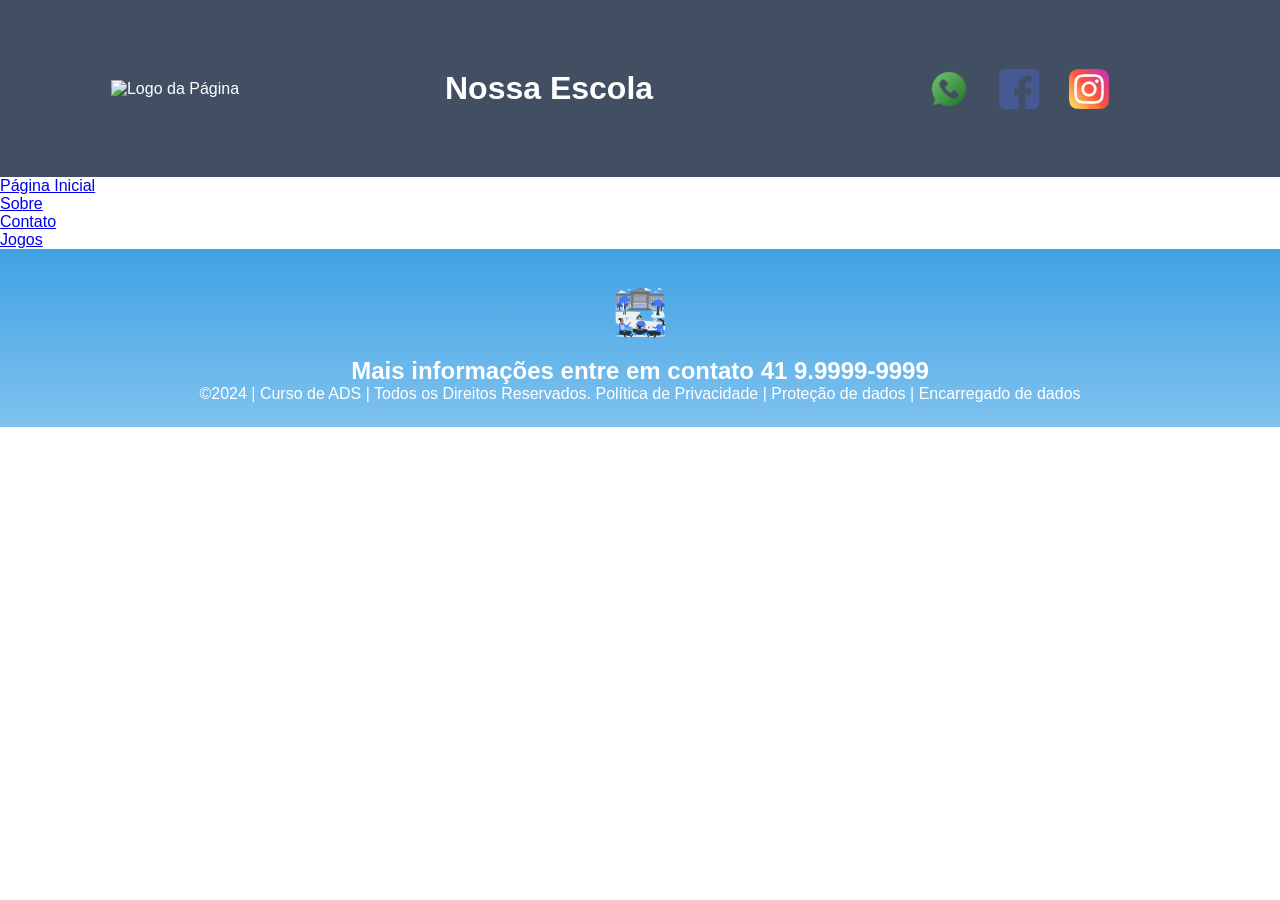
==== jogos.html @ b8d37a05 "05" ====
<!DOCTYPE html>
<html lang="pt-br">
<head>
<meta charset="UTF-8">
<meta name="viewport" content="width=device-width, initial-scale=1.0">
<title>Home | Nossa Escola</title>
<link rel="stylesheet" href="style.css">
</head>
<body>
<!--header é a parte do cabeçalho do site, é o topo da página-->
<header class="cabecalho-itens">
<img class="cabecalho_imagem" src="logo_page.png" alt="Logo da
Página">
<h1 class="titulo_site">Nossa Escola</h1>
<div class="sociais">
<img class="sociais" src="whatsapp.png" alt="Logo do Whats da
Escola">
<img class="sociais" src="facebook.png" alt="Facebook da
Escola">
<img class="sociais" src="instagram.png" alt="instagram da
Escola">
</div>
</header>



<ul>
  <li><a href="index.html">Página Inicial</a></li>
  <li><a href="sobre.html">Sobre</a></li>
  <li><a href="contato.html">Contato</a></li>
  <li><a href="jogo.html">Jogos</a></li>
</ul>



<!--conteúdo-->






<!--Seção rodapé é a parte final da paragrafo 3 da página-->
<footer class="escola">
<img class="logo_rodape" src="logo_nossa_escola.png" alt="Logo da Escola">
<h2 class="escola-título">Mais informações entre em contato<a class="link"

href="https://wa.me/5541999999999"> 41 9.9999-9999 </a></h2>
<p></p>
<p>©2024 | Curso de ADS | Todos os Direitos Reservados.
Política de Privacidade | Proteção de dados | Encarregado de dados</p>
<p> </p>
</footer>
</body>
</html>
---- style.css ----
*{
margin: 0;
padding: 0;
box-sizing: border-box;
}
body{
font-family: "Poppins", sans-serif;
}
header{
background-color: #424e61;
color: white;
width: 100%;
padding: 20px;
}
.cabecalho-itens{
max-width: 1980px;
margin: 0 auto;
display: flex;
align-items: center;
justify-content: center;
}
.cabecalho-imagem{
width: 10%;
display: flex;
justify-content: flex-start;
align-items: center;
}
.titulo_site{
padding: 50px;
text-align: center;
width: 50%;
font: 30px;
}
.sociais{
display: flex;
justify-content: flex-end;
width: 25%;
padding-right: 30px;
}
.banner1{
display: flex;
justify-content: center;
}
.estudante_titulo{
padding: 50px;
text-align: center;

}
.estudante-nome{
text-align: center;
}
.estudante-imagem{
width: 120px;
}
.estudante-icone{
width: 38px;
padding: 4px 8px;
}
.estudante{
background-image: background-color(#faae43);
padding: 24px 0;
}

.estudante.div{
text-align: center;
padding: 24px 0;
}
.estudantes_todos{
display: flex;
justify-content: space-around;
}
.escola{
background-image: linear-gradient(#40A2E3,#7FC2EF);
color: white;
display: flex;
justify-content:center;
padding: 24px 0;
text-align:center;
display:block;
}
.escola-titulo{
padding: 50px;
text-align: center;
}
.logo_rodape{
height: 80px;
padding: 12px 0;

}

.link{
color: #ffffff;
text-decoration: none;
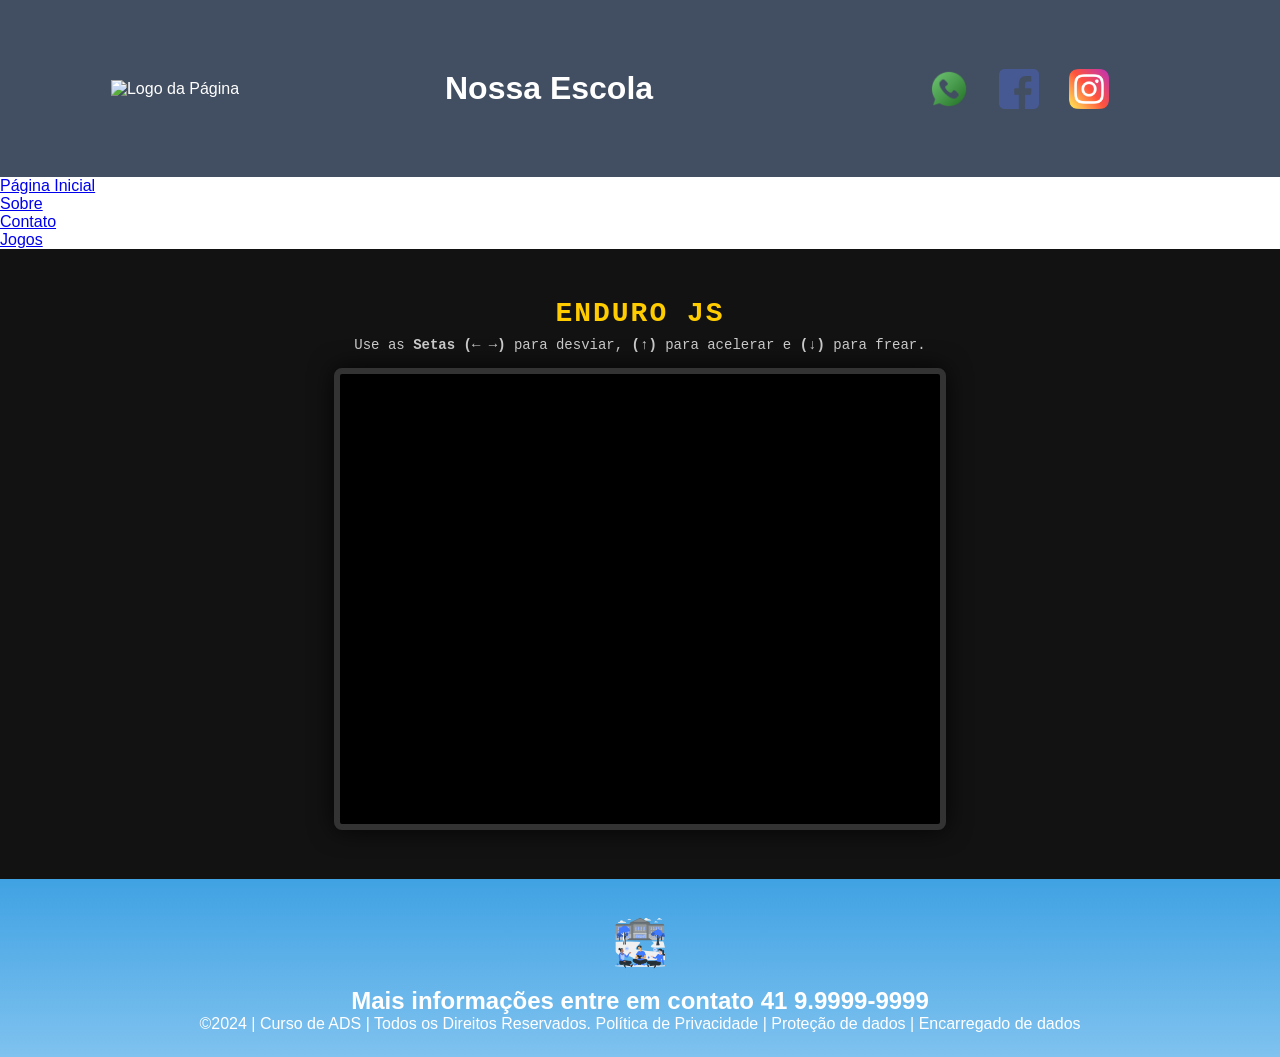
==== commit a99654f1: "06" ====
--- a/jogos.html
+++ b/jogos.html
@@ -35,7 +35,16 @@
 
 <!--conteúdo-->
 
+<main class="container-jogo">
+    <div class="painel-info">
+        <h2>ENDURO JS</h2>
+        <p>Use as <strong>Setas (← →)</strong> para desviar, <strong>(↑)</strong> para acelerar e <strong>(↓)</strong> para frear.</p>
+    </div>
 
+    <div class="tela-wrapper">
+        <canvas id="jogoEnduro" width="600" height="450"></canvas>
+    </div>
+</main>
 
 
 
@@ -52,4 +61,6 @@
 <p> </p>
 </footer>
 </body>
-</html>+</html>
+
+<script src="script.js"></script>
--- a/style.css
+++ b/style.css
@@ -91,3 +91,52 @@
 .link{
 color: #ffffff;
 text-decoration: none;
+}
+
+/* Estilos para o container central do jogo */
+.container-jogo {
+    display: flex;
+    flex-direction: column;
+    align-items: center;
+    justify-content: center;
+    min-height: 70vh; /* Garante espaço suficiente entre cabeçalho e rodapé */
+    padding: 20px;
+    background-color: #121212;
+    color: #ffffff;
+    font-family: 'Courier New', Courier, monospace;
+}
+
+.painel-info {
+    text-align: center;
+    margin-bottom: 15px;
+}
+
+.painel-info h2 {
+    margin: 0 0 8px 0;
+    color: #ffcc00;
+    letter-spacing: 2px;
+    font-size: 28px;
+}
+
+.painel-info p {
+    margin: 0;
+    font-size: 14px;
+    color: #cccccc;
+}
+
+/* Moldura da tela do jogo */
+.tela-wrapper {
+    border: 6px solid #333333;
+    border-radius: 8px;
+    box-shadow: 0 0 25px rgba(0, 0, 0, 0.8);
+    background-color: #000000;
+    overflow: hidden;
+    max-width: 100%;
+}
+
+/* Responsividade básica para telas menores */
+#jogoEnduro {
+    display: block;
+    max-width: 100%;
+    height: auto;
+}
